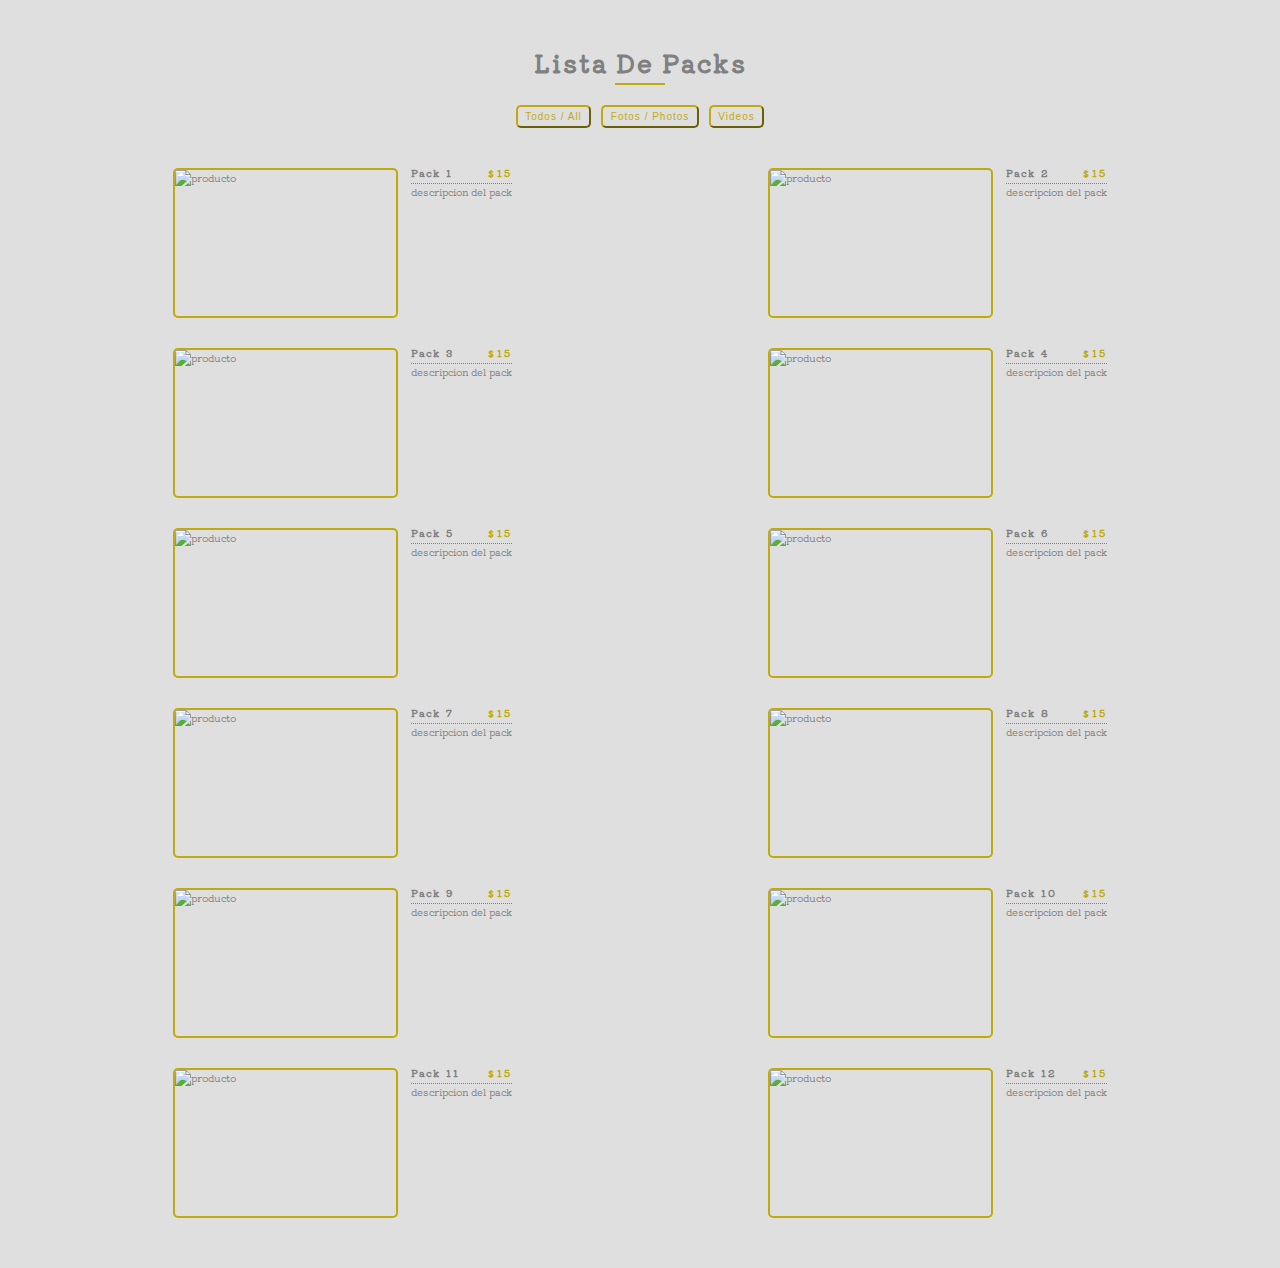
==== Productos de Tienda/index.html @ 570543da "proyecto en desarrollo" ====
<!DOCTYPE html>
<html lang="en">
<head>
    <meta charset="UTF-8">
    <meta name="viewport" content="width=device-width, initial-scale=1.0">
    <link rel="stylesheet" href="src/css/style.css">
    <title>Lista de packs</title>
</head>
<body>
    <section class="menu">
        <!--titulo-->
        <div class="title">
            <h2>lista de packs</h2>
            <div class="underline"></div>
        </div>
        <!--botones de filtro-->
        <div class="btn-container">
            <button class="filter-btn" type="button" data-id="todos">todos / all</button>
            <button class="filter-btn" type="button">fotos / photos</button>
            <button class="filter-btn" type="button">videos</button>
        </div>

        <div class="section-center">
            <!--item-->
            <article class="menu-item">
                <img src="src/img/backIndex.jpg" class="photo" alt="producto">
                <div class="item-info">
                    <header>
                        <h4>nombre de pack</h4>
                        <h4 class="price">$</h4>
                    </header>
                    <p>Lorem, ipsum dolor sit amet consectetur adipisicing elit. Dignissimos, modi!</p>
                </div>
            </article>
            <!--fin item-->
            
            <!--item-->
            <article class="menu-item">
                <img src="src/img/backIndex.jpg" class="photo" alt="producto">
                <div class="item-info">
                    <header>
                        <h4>nombre de pack</h4>
                        <h4 class="price">$</h4>
                    </header>
                    <p>Lorem, ipsum dolor sit amet consectetur adipisicing elit. Dignissimos, modi!</p>
                </div>
            </article>
            <!--fin item-->
            
            <!--item-->
            <article class="menu-item">
                <img src="src/img/backIndex.jpg" class="photo" alt="producto">
                <div class="item-info">
                    <header>
                        <h4>nombre de pack</h4>
                        <h4 class="price">$</h4>
                    </header>
                    <p>Lorem, ipsum dolor sit amet consectetur adipisicing elit. Dignissimos, modi!</p>
                </div>
            </article>
            <!--fin item-->
            
            <!--item-->
            <article class="menu-item">
                <img src="src/img/backIndex.jpg" class="photo" alt="producto">
                <div class="item-info">
                    <header>
                        <h4>nombre de pack</h4>
                        <h4 class="price">$</h4>
                    </header>
                    <p>Lorem, ipsum dolor sit amet consectetur adipisicing elit. Dignissimos, modi!</p>
                </div>
            </article>
            <!--fin item-->
            
            <!--item-->
            <article class="menu-item">
                <img src="src/img/backIndex.jpg" class="photo" alt="producto">
                <div class="item-info">
                    <header>
                        <h4>nombre de pack</h4>
                        <h4 class="price">$</h4>
                    </header>
                    <p>Lorem, ipsum dolor sit amet consectetur adipisicing elit. Dignissimos, modi!</p>
                </div>
            </article>
            <!--fin item-->
            
            <!--item-->
            <article class="menu-item">
                <img src="src/img/backIndex.jpg" class="photo" alt="producto">
                <div class="item-info">
                    <header>
                        <h4>nombre de pack</h4>
                        <h4 class="price">$</h4>
                    </header>
                    <p>Lorem, ipsum dolor sit amet consectetur adipisicing elit. Dignissimos, modi!</p>
                </div>
            </article>
            <!--fin item-->
        </div>
    </section>

<script src="src/js/script.js"></script>
</body>
</html>
---- Productos de Tienda/src/css/style.css ----
@import url('https://fonts.googleapis.com/css2?family=Kiwi+Maru&display=swap');

*,
::after,
::before {
  margin: 0;
  padding: 0;
  box-sizing: border-box;
}

html{
    font-size: 62.5%;
}

body{
    font-family: 'Kiwi Maru', serif;
    background: #DFDFDF;
    color: grey;
    line-height: 1.5;
    font-size: 1rem;
}

ul{
    list-style: none;
}

a{
    text-decoration: none;
}

img:not(.logo){
    width: 100%;
}

img{
    display: block;
}

h1, h2, h3, h4{
    letter-spacing: 0.2rem;
    text-transform: capitalize;
    line-height: 1.25;
    margin-bottom: 0.75rem;
    font-family: 'Kiwi Maru', serif;
}

h1 {
  font-size: 3rem;
}

h2 {
  font-size: 2rem;
}

h3 {
  font-size: 1.25rem;
}

h4 {
  font-size: 0.875rem;
}

p {
  margin-bottom: 1.25rem;
  color: grey;
}

@media screen and (min-width: 800px) {
  h1 {
    font-size: 4rem;
  }
  h2 {
    font-size: 2.5rem;
  }
  h3 {
    font-size: 1.75rem;
  }
  h4 {
    font-size: 1rem;
  }
  body {
    font-size: 1rem;
  }
  h1, h2, h3, h4 {
    line-height: 1;
  }
}

/*clases globales*/

.btn{
    text-transform: uppercase;
    background: transparent;
    color: black;
    padding: 0.4rem 0.75rem;
    letter-spacing: 0.25rem;
    display: inline-block;
    transition: all 0.3s linear;
    font-size: 0.875rem;
    border: 2px solid black;
    cursor: pointer;
    box-shadow: 0 1px 3px rgba(0, 0, 0, 0.2);
    border-radius: 0.5rem;
}

.btn:hover {
  color: #f1f1f1;
  background: black;
}

/*seccion*/
.section {
  padding: 5rem 0;
}

main {
  min-height: 100vh;
  display: grid;
  place-items: center;
}

/*menu*/

.menu {
  padding: 5rem 0;
}
.title {
  text-align: center;
  margin-bottom: 2rem;
}
.underline {
  width: 5rem;
  height: 0.25rem;
  background: #BFAB0D;
  margin-left: auto;
  margin-right: auto;
}
.btn-container {
  margin-bottom: 4rem;
  display: flex;
  justify-content: center;
}
.filter-btn {
  background: transparent;
  border-color: #BFAB0D;
  font-size: 1rem;
  text-transform: capitalize;
  margin: 0 0.5rem;
  letter-spacing: 1px;
  border-radius: 0.5rem;
  padding: 0.4rem 0.75rem;
  color: #BFAB0D;
  cursor: pointer;
  transition: all 0.3s linear;
}
.filter-btn:hover {
  background: #BFAB0D;
  color: #f1f1f1;
}
.section-center {
  width: 90vw;
  margin: 0 auto;
  max-width: 1170px;
  display: grid;
  gap: 3rem 2rem;
  justify-items: center;
}
.menu-item {
  display: grid;
  gap: 1rem 2rem;
  max-width: 25rem;
}
.photo {
  object-fit: cover;
  height: 200px;
  border: 0.25rem solid #BFAB0D;
  border-radius: 0.5rem;
}
.item-info header {
  display: flex;
  justify-content: space-between;
  border-bottom: 0.5px dotted grey;
}
.item-info h4 {
  margin-bottom: 0.5rem;
}
.price {
  color: #BFAB0D;
}
.item-text {
  margin-bottom: 0;
  padding-top: 1rem;
}

@media screen and (min-width: 768px) {
  .menu-item {
    grid-template-columns: 225px 1fr;
    gap: 0 1.25rem;
    max-width: 40rem;
  }
  .photo {
    height: 175px;
  }
}
@media screen and (min-width: 1200px) {
  .section-center {
    width: 95vw;
    grid-template-columns: 1fr 1fr;
  }
  .photo {
    height: 150px;
  }
}
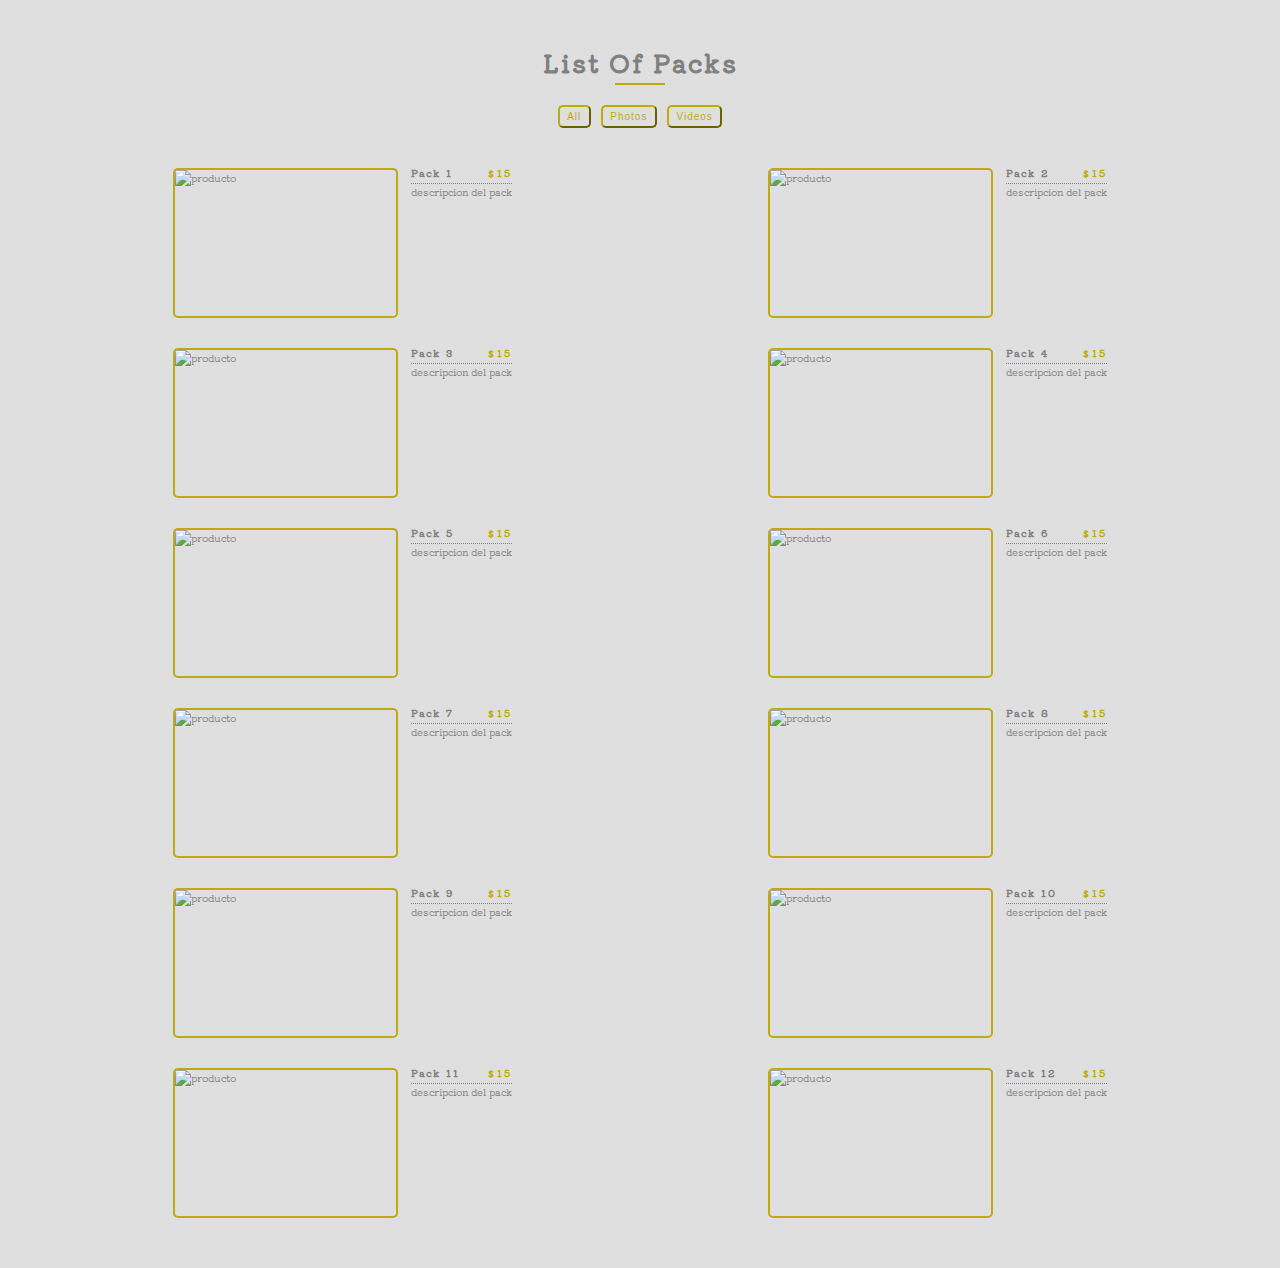
==== commit 5931b02d: "en desarrollo" ====
--- a/Productos de Tienda/index.html
+++ b/Productos de Tienda/index.html
@@ -4,100 +4,22 @@
     <meta charset="UTF-8">
     <meta name="viewport" content="width=device-width, initial-scale=1.0">
     <link rel="stylesheet" href="src/css/style.css">
-    <title>Lista de packs</title>
+    <title>list of packs</title>
 </head>
 <body>
     <section class="menu">
         <!--titulo-->
         <div class="title">
-            <h2>lista de packs</h2>
+            <h2>list of packs</h2>
             <div class="underline"></div>
         </div>
         <!--botones de filtro-->
         <div class="btn-container">
-            <button class="filter-btn" type="button" data-id="todos">todos / all</button>
-            <button class="filter-btn" type="button">fotos / photos</button>
-            <button class="filter-btn" type="button">videos</button>
+
         </div>
 
         <div class="section-center">
-            <!--item-->
-            <article class="menu-item">
-                <img src="src/img/backIndex.jpg" class="photo" alt="producto">
-                <div class="item-info">
-                    <header>
-                        <h4>nombre de pack</h4>
-                        <h4 class="price">$</h4>
-                    </header>
-                    <p>Lorem, ipsum dolor sit amet consectetur adipisicing elit. Dignissimos, modi!</p>
-                </div>
-            </article>
-            <!--fin item-->
-            
-            <!--item-->
-            <article class="menu-item">
-                <img src="src/img/backIndex.jpg" class="photo" alt="producto">
-                <div class="item-info">
-                    <header>
-                        <h4>nombre de pack</h4>
-                        <h4 class="price">$</h4>
-                    </header>
-                    <p>Lorem, ipsum dolor sit amet consectetur adipisicing elit. Dignissimos, modi!</p>
-                </div>
-            </article>
-            <!--fin item-->
-            
-            <!--item-->
-            <article class="menu-item">
-                <img src="src/img/backIndex.jpg" class="photo" alt="producto">
-                <div class="item-info">
-                    <header>
-                        <h4>nombre de pack</h4>
-                        <h4 class="price">$</h4>
-                    </header>
-                    <p>Lorem, ipsum dolor sit amet consectetur adipisicing elit. Dignissimos, modi!</p>
-                </div>
-            </article>
-            <!--fin item-->
-            
-            <!--item-->
-            <article class="menu-item">
-                <img src="src/img/backIndex.jpg" class="photo" alt="producto">
-                <div class="item-info">
-                    <header>
-                        <h4>nombre de pack</h4>
-                        <h4 class="price">$</h4>
-                    </header>
-                    <p>Lorem, ipsum dolor sit amet consectetur adipisicing elit. Dignissimos, modi!</p>
-                </div>
-            </article>
-            <!--fin item-->
-            
-            <!--item-->
-            <article class="menu-item">
-                <img src="src/img/backIndex.jpg" class="photo" alt="producto">
-                <div class="item-info">
-                    <header>
-                        <h4>nombre de pack</h4>
-                        <h4 class="price">$</h4>
-                    </header>
-                    <p>Lorem, ipsum dolor sit amet consectetur adipisicing elit. Dignissimos, modi!</p>
-                </div>
-            </article>
-            <!--fin item-->
-            
-            <!--item-->
-            <article class="menu-item">
-                <img src="src/img/backIndex.jpg" class="photo" alt="producto">
-                <div class="item-info">
-                    <header>
-                        <h4>nombre de pack</h4>
-                        <h4 class="price">$</h4>
-                    </header>
-                    <p>Lorem, ipsum dolor sit amet consectetur adipisicing elit. Dignissimos, modi!</p>
-                </div>
-            </article>
-            <!--fin item-->
+
         </div>
     </section>
 
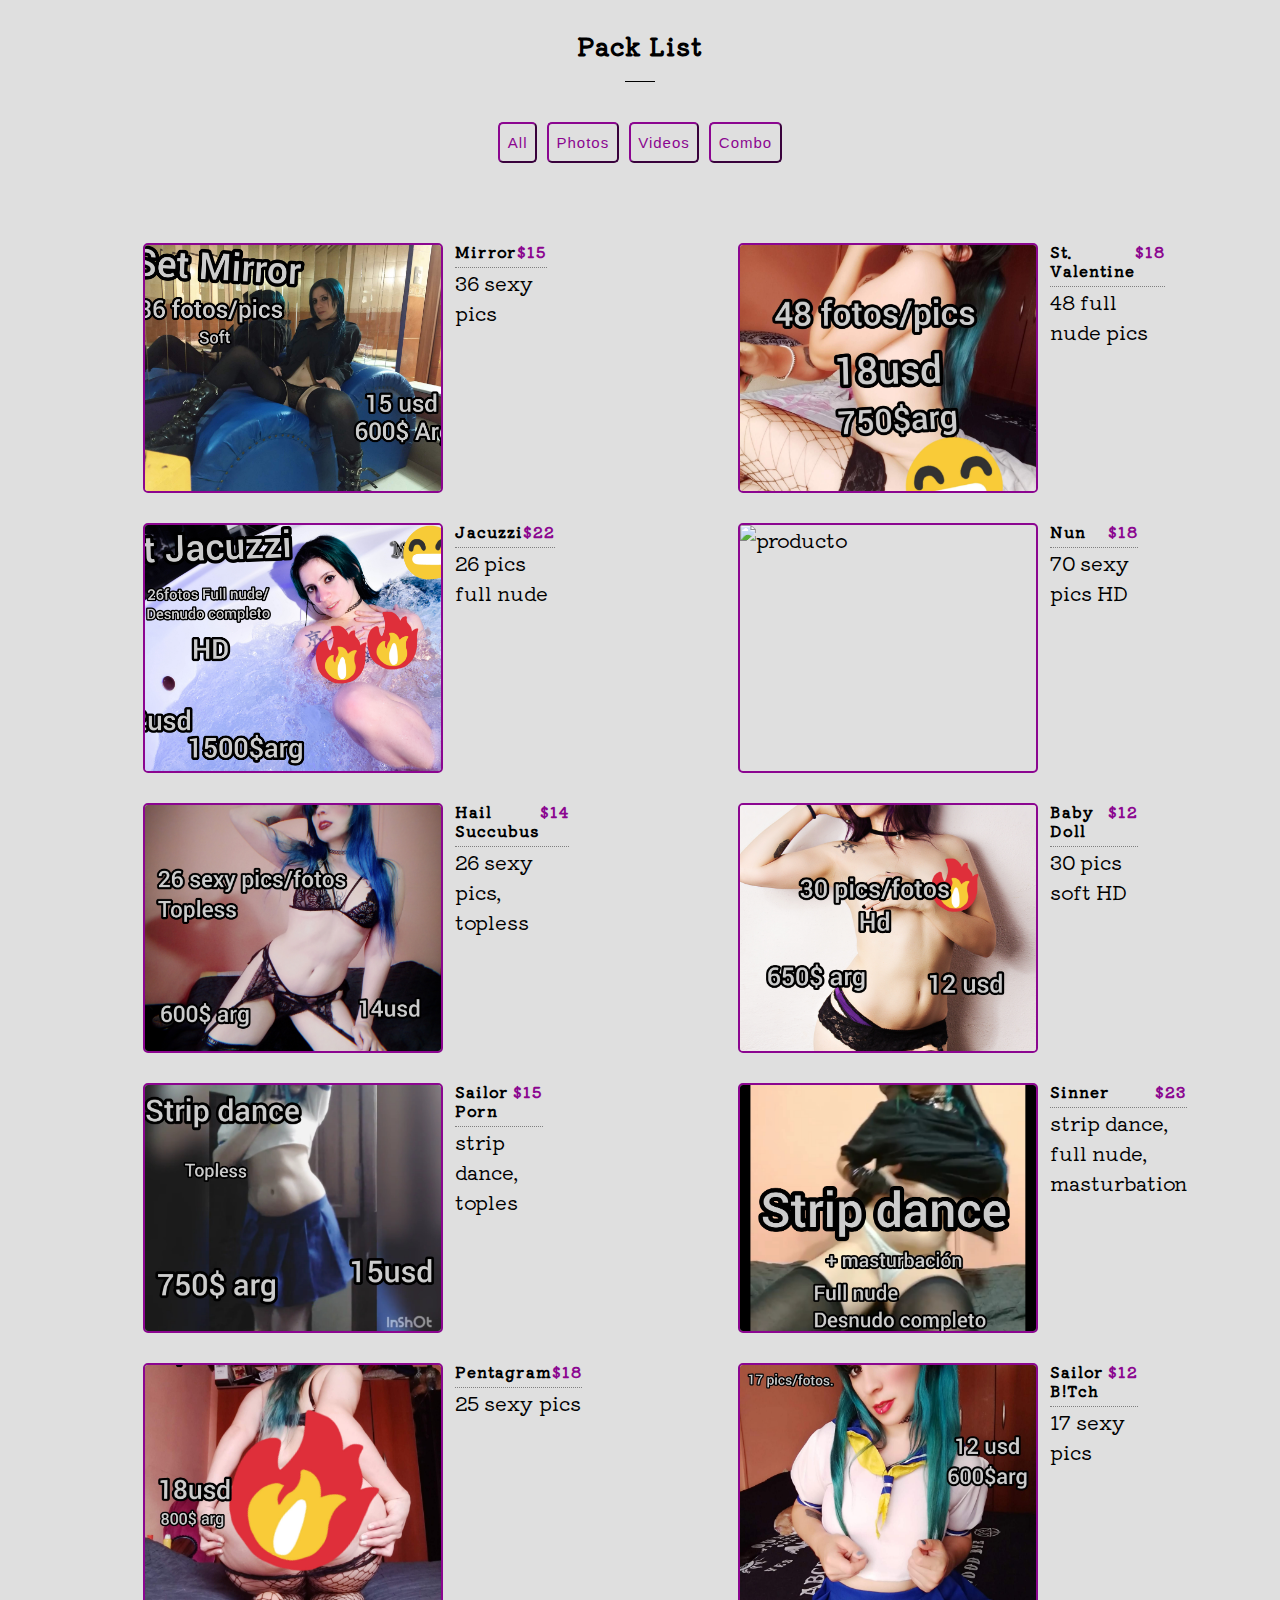
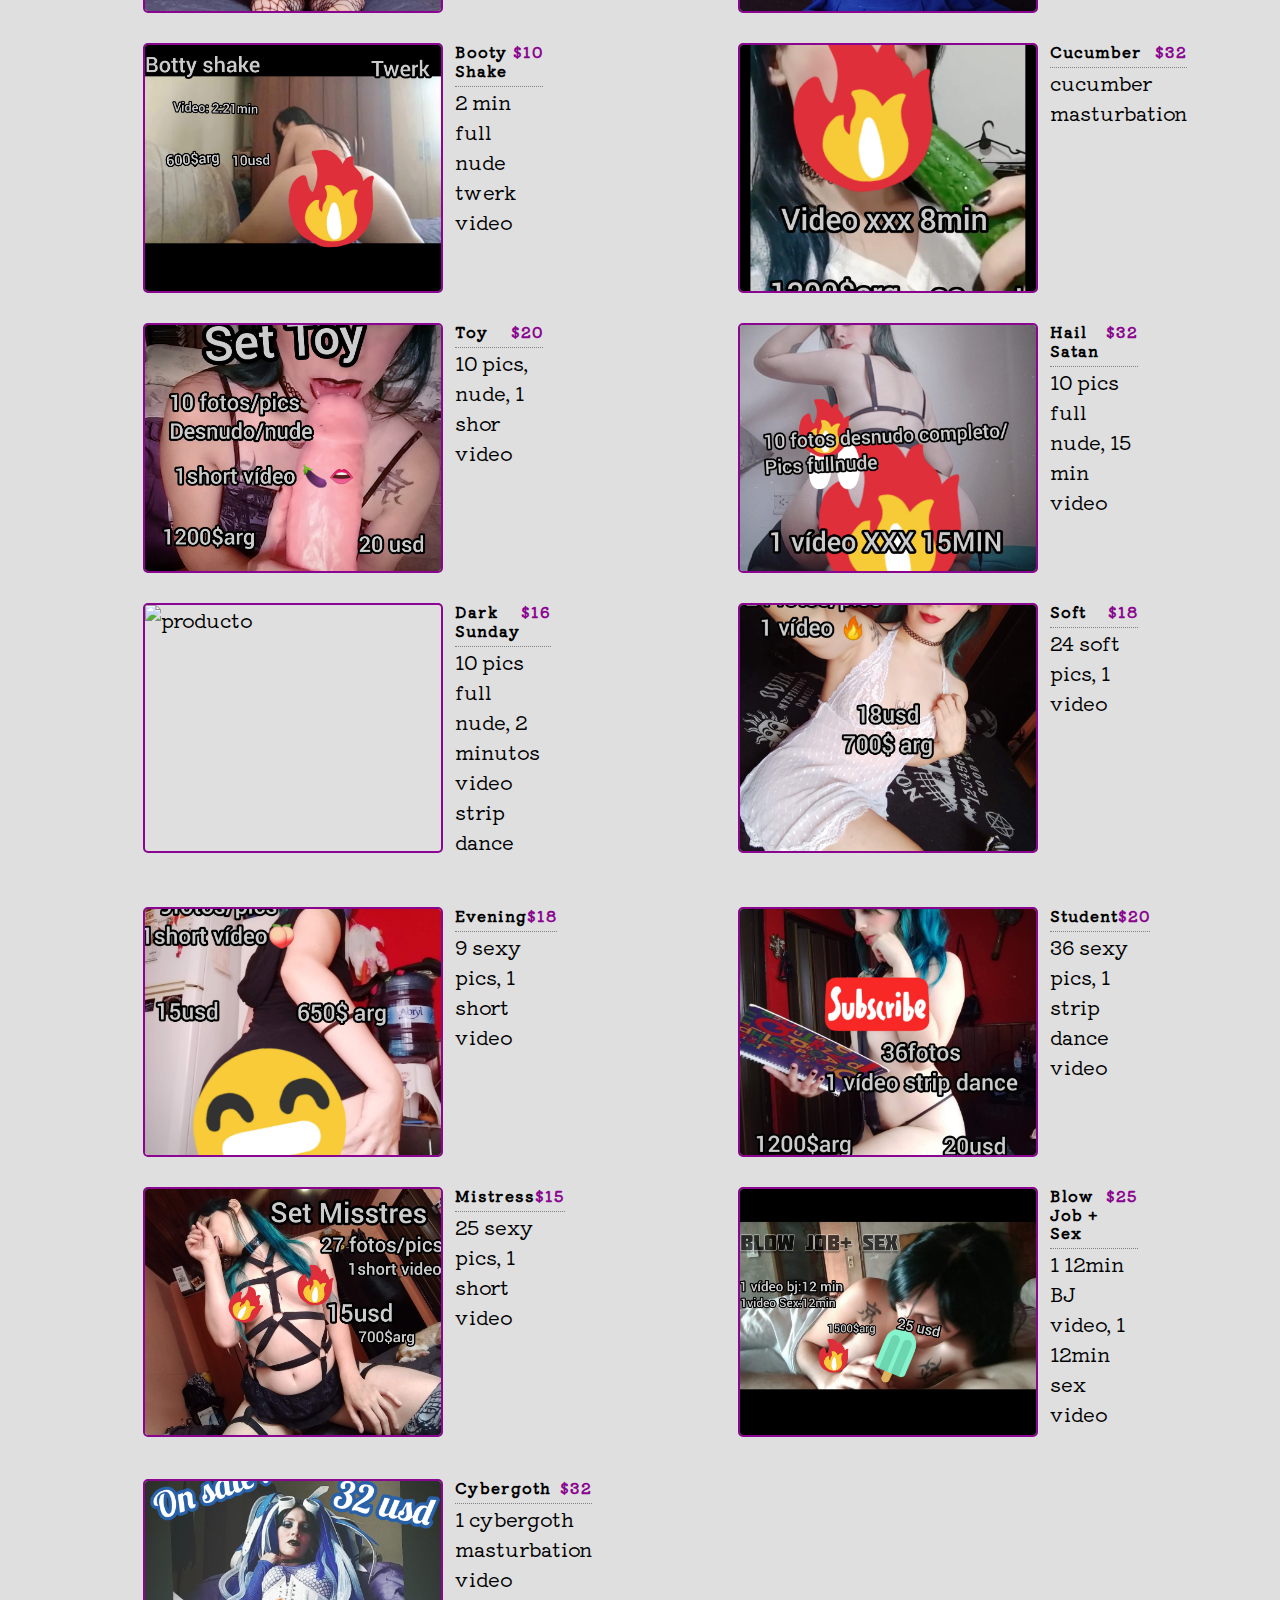
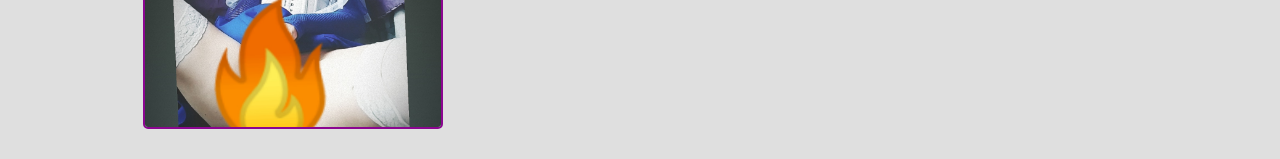
==== commit 25a39e50: "proyecto terminado" ====
--- a/Productos de Tienda/index.html
+++ b/Productos de Tienda/index.html
@@ -4,13 +4,13 @@
     <meta charset="UTF-8">
     <meta name="viewport" content="width=device-width, initial-scale=1.0">
     <link rel="stylesheet" href="src/css/style.css">
-    <title>list of packs</title>
+    <title>pack list</title>
 </head>
 <body>
-    <section class="menu">
+    <section class="lista">
         <!--titulo-->
         <div class="title">
-            <h2>list of packs</h2>
+            <h2>pack list</h2>
             <div class="underline"></div>
         </div>
         <!--botones de filtro-->
--- a/Productos de Tienda/src/css/style.css
+++ b/Productos de Tienda/src/css/style.css
@@ -15,9 +15,9 @@
 body{
     font-family: 'Kiwi Maru', serif;
     background: #DFDFDF;
-    color: grey;
+    color: #000000;
     line-height: 1.5;
-    font-size: 1rem;
+    font-size: 1.5rem;
 }
 
 ul{
@@ -37,10 +37,10 @@
 }
 
 h1, h2, h3, h4{
-    letter-spacing: 0.2rem;
+    letter-spacing: 0.1rem;
     text-transform: capitalize;
-    line-height: 1.25;
-    margin-bottom: 0.75rem;
+    line-height: 1rem;
+    margin-bottom: 2rem;
     font-family: 'Kiwi Maru', serif;
 }
 
@@ -57,12 +57,12 @@
 }
 
 h4 {
-  font-size: 0.875rem;
+  font-size: 1rem;
 }
 
 p {
-  margin-bottom: 1.25rem;
-  color: grey;
+  margin-bottom: 2rem;
+  color: #000000;
 }
 
 @media screen and (min-width: 800px) {
@@ -76,13 +76,13 @@
     font-size: 1.75rem;
   }
   h4 {
-    font-size: 1rem;
+    font-size: 1.5rem;
   }
   body {
-    font-size: 1rem;
+    font-size: 2rem;
   }
   h1, h2, h3, h4 {
-    line-height: 1;
+    line-height: 1.25;
   }
 }
 
@@ -91,13 +91,13 @@
 .btn{
     text-transform: uppercase;
     background: transparent;
-    color: black;
+    color: #000000;
     padding: 0.4rem 0.75rem;
     letter-spacing: 0.25rem;
     display: inline-block;
     transition: all 0.3s linear;
-    font-size: 0.875rem;
-    border: 2px solid black;
+    font-size: 1rem;
+    border: 2px solid #000000;
     cursor: pointer;
     box-shadow: 0 1px 3px rgba(0, 0, 0, 0.2);
     border-radius: 0.5rem;
@@ -105,12 +105,12 @@
 
 .btn:hover {
   color: #f1f1f1;
-  background: black;
+  background: #000000;
 }
 
 /*seccion*/
 .section {
-  padding: 5rem 0;
+  padding: 5rem 1rem;
 }
 
 main {
@@ -121,93 +121,93 @@
 
 /*menu*/
 
-.menu {
-  padding: 5rem 0;
+.lista {
+  padding: 3rem 0;
 }
 .title {
   text-align: center;
-  margin-bottom: 2rem;
+  margin-bottom: 4rem;
 }
 .underline {
-  width: 5rem;
-  height: 0.25rem;
-  background: #BFAB0D;
+  width: 3rem;
+  height: 0.1rem;
+  background: #000000;
   margin-left: auto;
   margin-right: auto;
 }
 .btn-container {
-  margin-bottom: 4rem;
+  margin-bottom: 8rem;
   display: flex;
   justify-content: center;
 }
 .filter-btn {
   background: transparent;
-  border-color: #BFAB0D;
-  font-size: 1rem;
+  border-color: #8B0690;
+  font-size: 1.5rem;
   text-transform: capitalize;
   margin: 0 0.5rem;
   letter-spacing: 1px;
   border-radius: 0.5rem;
-  padding: 0.4rem 0.75rem;
-  color: #BFAB0D;
+  padding: 1rem 0.75rem;
+  color: #8B0690;
   cursor: pointer;
   transition: all 0.3s linear;
 }
 .filter-btn:hover {
-  background: #BFAB0D;
+  background: #8B0690;
   color: #f1f1f1;
 }
 .section-center {
-  width: 90vw;
+  width: 100vw;
   margin: 0 auto;
   max-width: 1170px;
   display: grid;
   gap: 3rem 2rem;
   justify-items: center;
 }
-.menu-item {
+.lista-pack {
   display: grid;
-  gap: 1rem 2rem;
-  max-width: 25rem;
+  gap: 2rem 3rem;
+  max-width: 30rem;
 }
 .photo {
   object-fit: cover;
-  height: 200px;
-  border: 0.25rem solid #BFAB0D;
+  height: 30rem;
+  border: 0.25rem solid #8B0690;
   border-radius: 0.5rem;
 }
-.item-info header {
+.pack-info header {
   display: flex;
   justify-content: space-between;
   border-bottom: 0.5px dotted grey;
 }
-.item-info h4 {
+.pack-info h4 {
   margin-bottom: 0.5rem;
 }
-.price {
-  color: #BFAB0D;
-}
-.item-text {
-  margin-bottom: 0;
-  padding-top: 1rem;
+.precio {
+  color: #8B0690;
+}
+.pack-text {
+  margin-bottom: 1rem;
+  padding-top: 3rem;
 }
 
 @media screen and (min-width: 768px) {
-  .menu-item {
-    grid-template-columns: 225px 1fr;
+  .lista-pack {
+    grid-template-columns: 300px 1fr;
     gap: 0 1.25rem;
     max-width: 40rem;
   }
   .photo {
-    height: 175px;
+    height: 250px;
   }
 }
 @media screen and (min-width: 1200px) {
   .section-center {
-    width: 95vw;
+    width: 100vw;
     grid-template-columns: 1fr 1fr;
   }
   .photo {
-    height: 150px;
+    height: 250px;
   }
 }